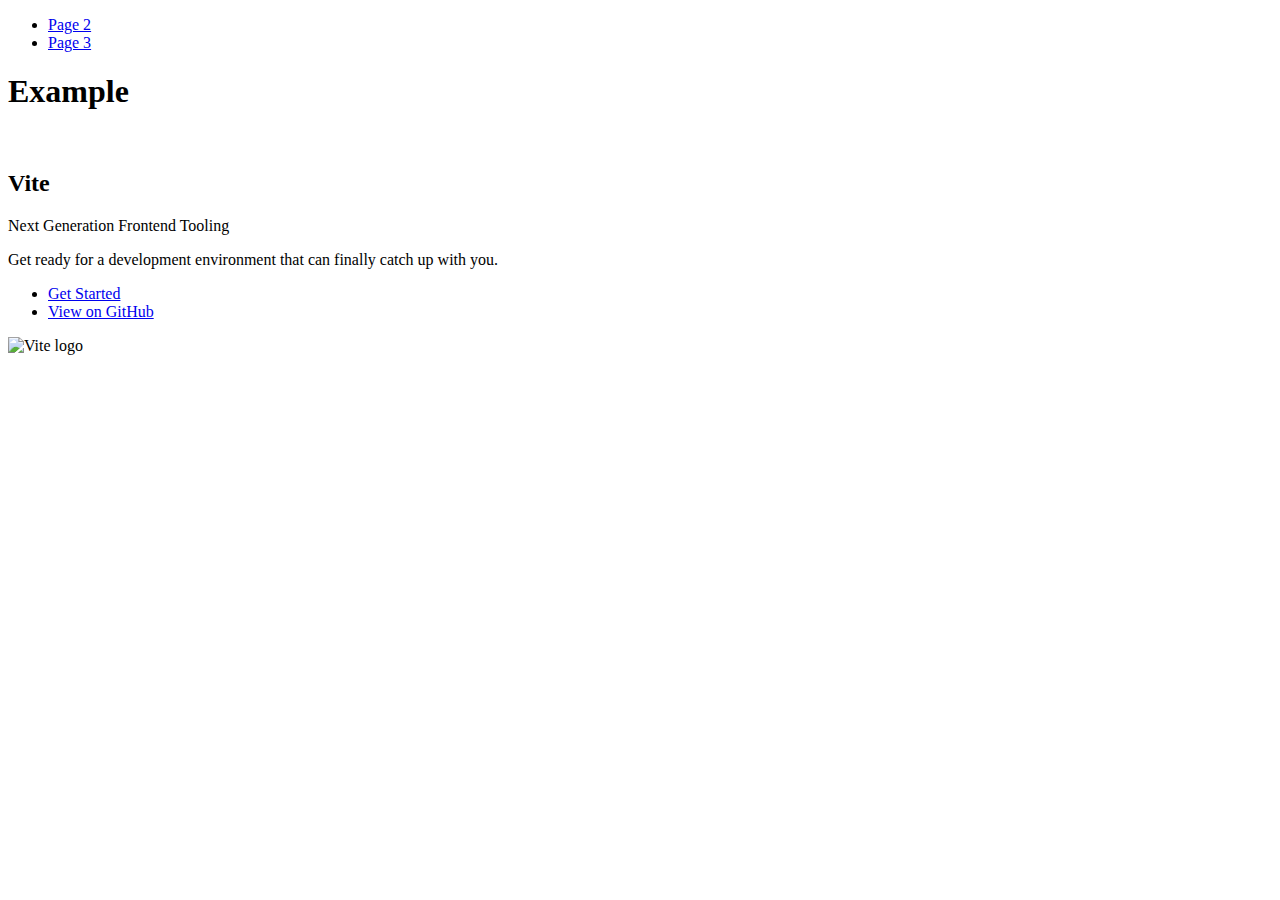
==== index.html @ 0c3e3b8c "Deploying to gh-pages from @ ArsenShulika/goit-js-hw-09@5eac5c4afa67a188b88baf72aa937f2fca86725e 🚀" ====
<!DOCTYPE html>
<html lang="en">
  <head>
    <meta charset="UTF-8" />
    <link rel="icon" type="image/svg+xml" href="/goit-js-hw-09/favicon.svg" />
    <meta name="viewport" content="width=device-width, initial-scale=1.0" />
    <title>Vanilla App Template</title>
    
    <script type="module" crossorigin src="/goit-js-hw-09/commonHelpers.js"></script>
    <link rel="stylesheet" href="/goit-js-hw-09/assets/index-10c40100.css">
  </head>
  <body>
    <header class="header">
  <nav class="nav">
    <ul class="nav-list">
      <li class="nav-item">
        <a href="./page-2.html" class="nav-link">Page 2</a>
      </li>

      <li class="nav-item">
        <a href="./page-3.html" class="nav-link">Page 3</a>
      </li>
    </ul>
  </nav>
</header>


    <section>
      <h1>Example</h1>
      <!-- Path to images as from index.html file -->
      <img src="/goit-js-hw-09/assets/javascript-8dac5379.svg" alt="" />
    </section>

    <!-- Loads the specified .html file -->
    <section class="vite-promo">
  <div class="container">
    <div class="wrapper">
      <h2 class="title">
        <span class="gradient">Vite</span>
      </h2>
      <p class="text">Next Generation Frontend Tooling</p>
      <p class="tagline">
        Get ready for a development environment that can finally catch up with
        you.
      </p>

      <ul class="actions">
        <li class="action">
          <a
            class="link"
            href="https://vitejs.dev/guide/"
            target="_blank"
            rel="noopener noreferrer"
            >Get Started</a
          >
        </li>
        <li class="action">
          <a
            class="link"
            href="https://github.com/vitejs/vite"
            target="_blank"
            rel="noopener noreferrer"
            >View on GitHub</a
          >
        </li>
      </ul>
    </div>

    <div class="thumb">
      <!-- Path to images as from index.html file -->
      <img
        class="pic"
        src="/goit-js-hw-09/assets/vite-logo-51249ca9.png"
        alt="Vite logo"
        width="640"
        height="640"
      />
    </div>
  </div>
</section>


    
  </body>
</html>
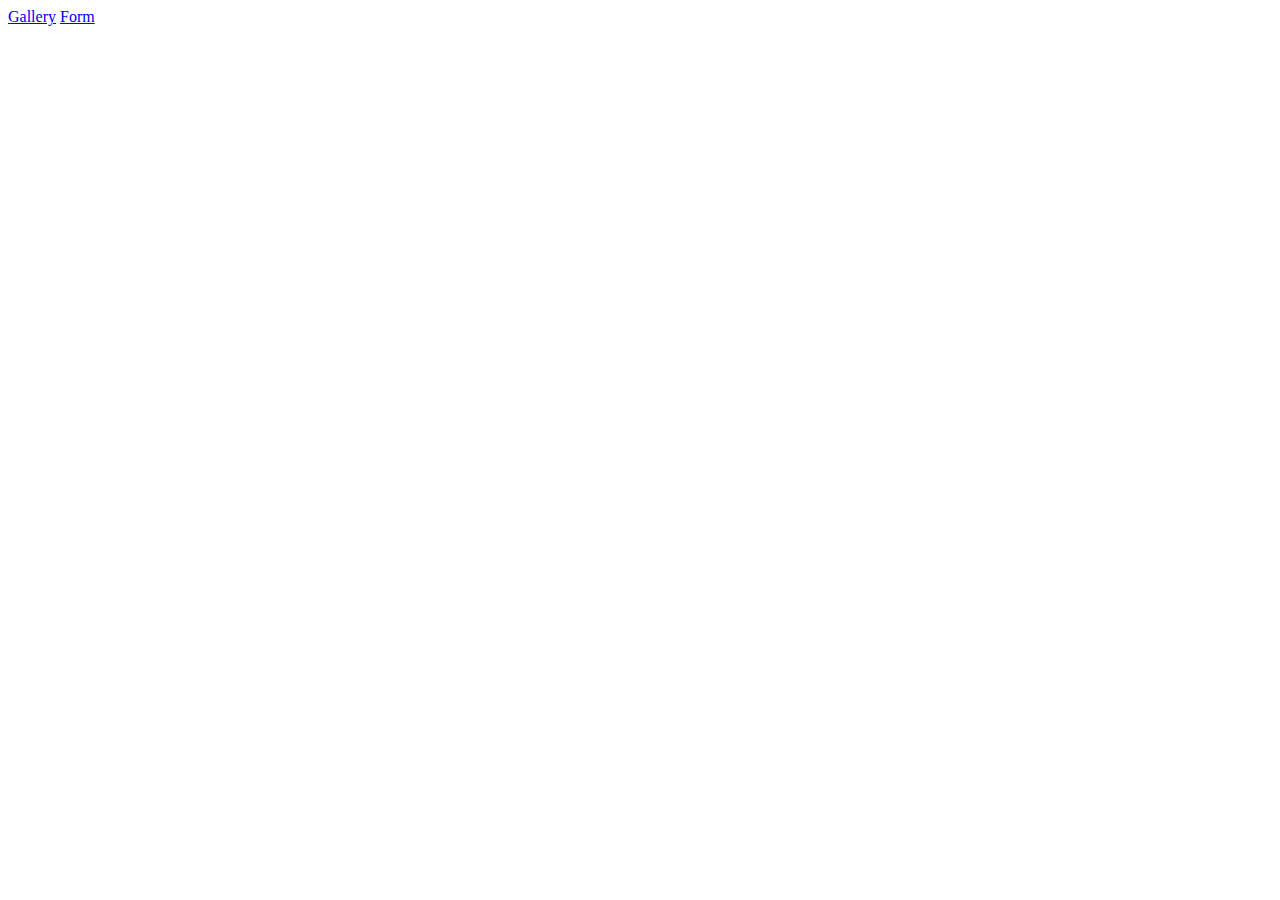
==== commit 2ff9f14a: "Deploying to gh-pages from @ ArsenShulika/goit-js-hw-09@08ba7a27f620942dda3bfff6f48234f234bb4ae0 🚀" ====
--- a/index.html
+++ b/index.html
@@ -2,84 +2,13 @@
 <html lang="en">
   <head>
     <meta charset="UTF-8" />
-    <link rel="icon" type="image/svg+xml" href="/goit-js-hw-09/favicon.svg" />
     <meta name="viewport" content="width=device-width, initial-scale=1.0" />
-    <title>Vanilla App Template</title>
+    <title>Document</title>
     
-    <script type="module" crossorigin src="/goit-js-hw-09/commonHelpers.js"></script>
-    <link rel="stylesheet" href="/goit-js-hw-09/assets/index-10c40100.css">
+    <link rel="stylesheet" href="/goit-js-hw-09/assets/styles-55014c15.css">
   </head>
   <body>
-    <header class="header">
-  <nav class="nav">
-    <ul class="nav-list">
-      <li class="nav-item">
-        <a href="./page-2.html" class="nav-link">Page 2</a>
-      </li>
-
-      <li class="nav-item">
-        <a href="./page-3.html" class="nav-link">Page 3</a>
-      </li>
-    </ul>
-  </nav>
-</header>
-
-
-    <section>
-      <h1>Example</h1>
-      <!-- Path to images as from index.html file -->
-      <img src="/goit-js-hw-09/assets/javascript-8dac5379.svg" alt="" />
-    </section>
-
-    <!-- Loads the specified .html file -->
-    <section class="vite-promo">
-  <div class="container">
-    <div class="wrapper">
-      <h2 class="title">
-        <span class="gradient">Vite</span>
-      </h2>
-      <p class="text">Next Generation Frontend Tooling</p>
-      <p class="tagline">
-        Get ready for a development environment that can finally catch up with
-        you.
-      </p>
-
-      <ul class="actions">
-        <li class="action">
-          <a
-            class="link"
-            href="https://vitejs.dev/guide/"
-            target="_blank"
-            rel="noopener noreferrer"
-            >Get Started</a
-          >
-        </li>
-        <li class="action">
-          <a
-            class="link"
-            href="https://github.com/vitejs/vite"
-            target="_blank"
-            rel="noopener noreferrer"
-            >View on GitHub</a
-          >
-        </li>
-      </ul>
-    </div>
-
-    <div class="thumb">
-      <!-- Path to images as from index.html file -->
-      <img
-        class="pic"
-        src="/goit-js-hw-09/assets/vite-logo-51249ca9.png"
-        alt="Vite logo"
-        width="640"
-        height="640"
-      />
-    </div>
-  </div>
-</section>
-
-
-    
+    <a href="./1-gallery.html">Gallery</a>
+    <a href="./2-form.html">Form</a>
   </body>
 </html>
